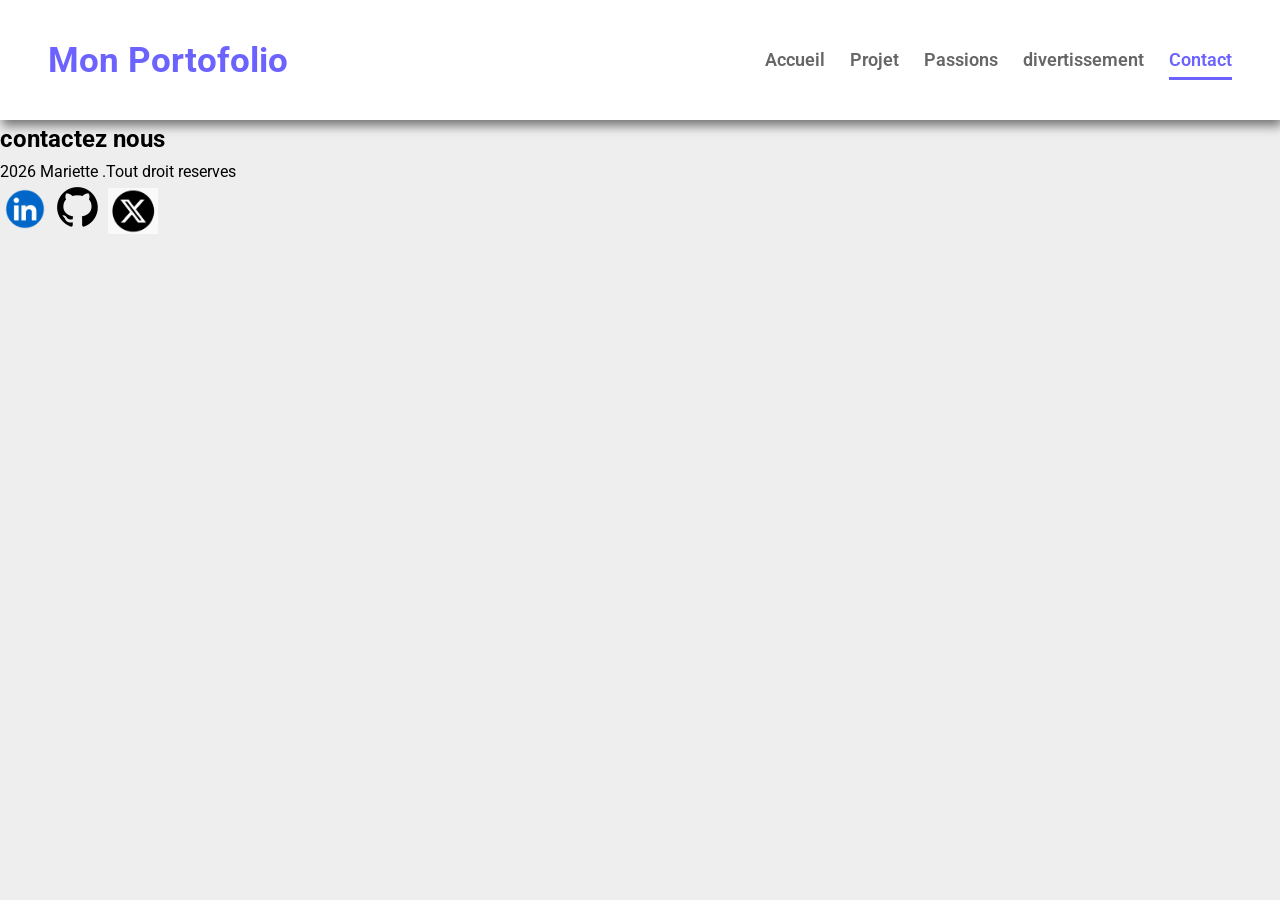
==== contact.html @ 83adfb64 "stylisation du headen" ====
<!DOCTYPE html>
<html lang="en">
<head>
    <meta charset="UTF-8">
    <meta http-equiv="X-UA-Compatible" content="IE=edge">
    <meta name="viewport" content="width=device-width, initial-scale=1.0">
    <title>Document</title>
    <link rel="preconnect" href="https://fonts.googleapis.com">
    <link rel="preconnect" href="https://fonts.gstatic.com" crossorigin>
    <link href="https://fonts.googleapis.com/css2?family=Roboto:ital,wght@0,100..900;1,100..900&display=swap" rel="stylesheet">
</head>
<body>
<head>
        <meta charset="UTF-8">
        <meta http-equiv="X-UA-Compatible" content="IE=edge">
        <meta name="viewport" content="width=, initial-scale=1.0">
        <title>Document</title>
        <link rel="stylesheet" href="CSS/Style.CSS">
</head>
<body>
   <header>
        <div>
            <a href="">Mon Portofolio</a>
        </div>
        <nav>
            <ul>
                <li><a href="index1.html">Accueil</a></li>
                <li><a href="Projet.html">Projet</a></li>
                <li><a href="passions.html">Passions</a></li>
                <li><a href="divertissement.html">divertissement</a></li>
                <li><a href="contact.html"class="active">Contact</a></li>
            </ul>
        </nav> 
    </header>
    <footer>
            <h2>contactez nous</h2>
        <p>2026 Mariette .Tout droit reserves</p>
        <img src="image/logolidink.webp" alt="" width="50">
        <img src="image/github.png" alt="" width="50">
        <img src="image/logo_x.webp" alt="" width="50">
    </footer>
</body>
</html>
---- CSS/Style.CSS ----
:root {
  --violet-doux: #6c63ff;
   --violet-fonce:  #534EDD;
   --orange-vif: #FFA726;
   --gris-tres-fonce: #333;
   --gris-fonce: #666;
   --gris-tres-claire: #F8F8F8;
   --gris-claire: #EEE;
}
h1 {
   color: var(--violet-fonce)
}
*{
     margin: 0;
     padding: 0;
     box-sizing: border-box;
}
body {
      background-color: var(--gris-claire);
      font-family:roboto, sans-serif ;
      line-height: 1.6;

}

header {
  background-color: white ;
  box-shadow: 2px 6px 10px rgba(0, 0, 0, 0.5);
  position: sticky;
  top: 0;
  z-index: 100;
  display: flex;
  justify-content: space-between;
  align-items: center;
  padding: 2rem 3rem;

}
header div a {
        text-decoration: none;
        font-size: 2.2rem;
        font-weight: bold;
        color: var(--violet-doux);
        
}     
li {
  list-style: none;
  margin-left: 25px;

}
ul {
  display: flex;
}
ul li a {
  text-decoration: none;
  color: var(--gris-fonce);
  font-weight: 600;
  font-size: 1.1rem;
  Position: relative;
  padding: 10px 0;
}
Ul li a:hover {
  color: var(--violet-doux);
}
ul li a::after{
  content: '';
  position: absolute;
  left: 0;
  bottom: 0; 
  height: 3px;
  background-color: var(--violet-doux);
  transition: width 0.3s ease;
}
ul li a:hover::after {
  width: 100%;
}
a.active {
  color: var(--violet-doux);
}
a.active::after {
        width: 100%;
}
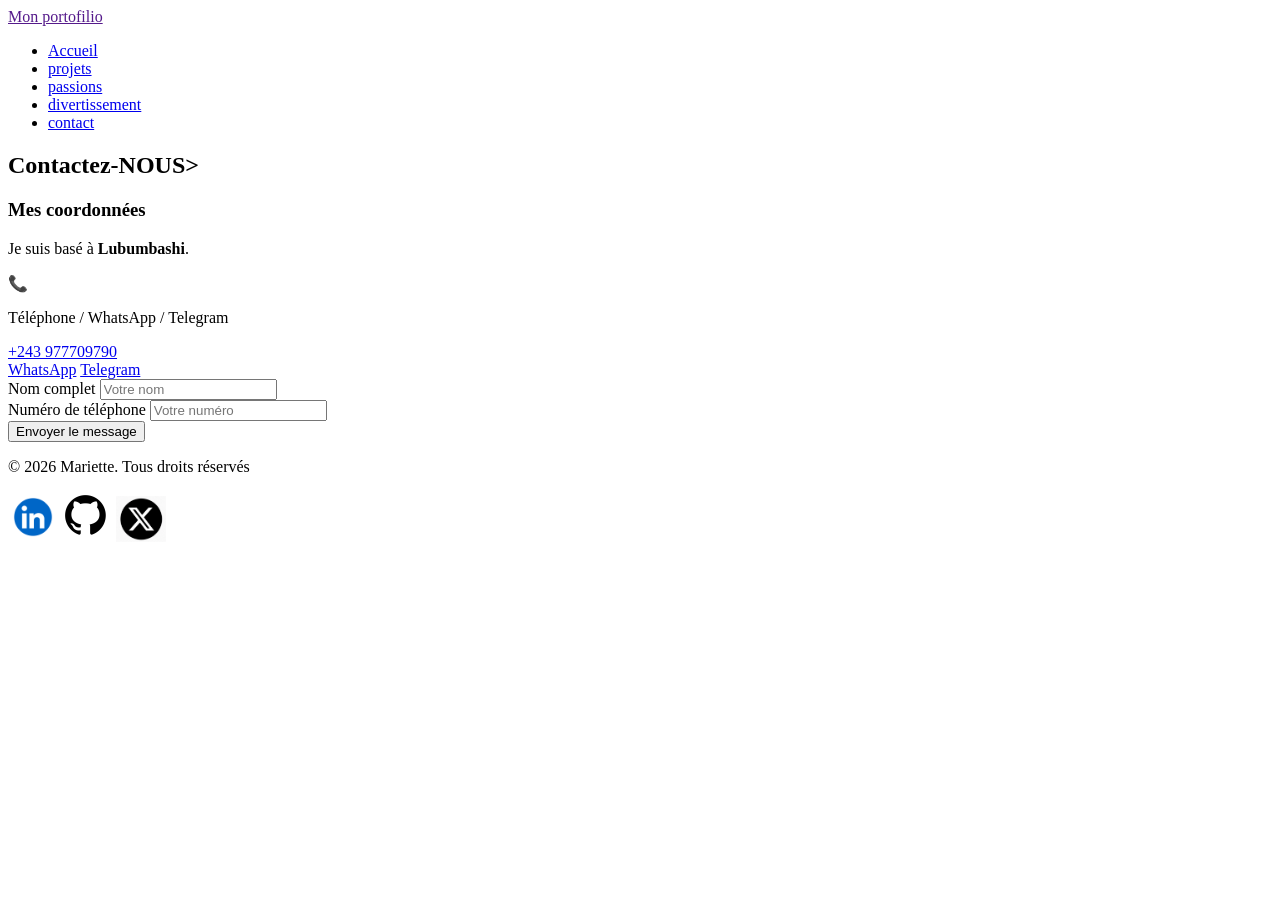
==== commit 1d973bde: "Finalisation de tout" ====
--- a/contact.html
+++ b/contact.html
@@ -1,43 +1,80 @@
-<!DOCTYPE html>
+
 <html lang="en">
 <head>
     <meta charset="UTF-8">
-    <meta http-equiv="X-UA-Compatible" content="IE=edge">
-    <meta name="viewport" content="width=device-width, initial-scale=1.0">
-    <title>Document</title>
-    <link rel="preconnect" href="https://fonts.googleapis.com">
-    <link rel="preconnect" href="https://fonts.gstatic.com" crossorigin>
-    <link href="https://fonts.googleapis.com/css2?family=Roboto:ital,wght@0,100..900;1,100..900&display=swap" rel="stylesheet">
-</head>
+    <meta name="viewport" content="width=, initial-scale=1.0">
+    <title>document</title>
+    <link rel="stylesheet" href="css/style.css"><link rel="preconnect" href="https://fonts.googleapis.com">
+<link rel="preconnect" href="https://fonts.gstatic.com" crossorigin>
+<link href="https://fonts.googleapis.com/css2?family=Roboto:ital,wght@0,100..900;1,100..900&display=swap" rel="stylesheet">
+<head>
 <body>
-<head>
-        <meta charset="UTF-8">
-        <meta http-equiv="X-UA-Compatible" content="IE=edge">
-        <meta name="viewport" content="width=, initial-scale=1.0">
-        <title>Document</title>
-        <link rel="stylesheet" href="CSS/Style.CSS">
-</head>
-<body>
-   <header>
+    <header>
         <div>
-            <a href="">Mon Portofolio</a>
+            <a href="">Mon portofilio</a>
         </div>
         <nav>
             <ul>
-                <li><a href="index1.html">Accueil</a></li>
-                <li><a href="Projet.html">Projet</a></li>
-                <li><a href="passions.html">Passions</a></li>
+                <li><a href="index.HTML">Accueil</a></li>
+                <li><a href="projet.html">projets</a></li>
+                <li><a href="passion.html">passions</a></li>
                 <li><a href="divertissement.html">divertissement</a></li>
-                <li><a href="contact.html"class="active">Contact</a></li>
+                <li><a href="contact.html"class="active Mariette">contact</a></li>
+               
             </ul>
-        </nav> 
+        </nav>
     </header>
+    <main>
+        <main>
+    <section>
+        <h2>Contactez-NOUS></h2>
+    </section>
+
+    <section class="contact-container">
+        <div class="contact-info">
+            <h3>Mes coordonnées</h3>
+            <p>Je suis basé à <strong>Lubumbashi</strong>.</p>
+            
+            <div class="contact-item">
+                <span class="icon">📞</span>
+                <div class="details">
+                    <p>Téléphone / WhatsApp / Telegram</p>
+                    <a href="tel:+243 994946642">+243 977709790</a>
+                </div>
+            </div>
+
+            <div class="social-fast-links">
+                <a href="https://wa.me/24378905789" class="btn-contact whatsapp">WhatsApp</a>
+                <a href="https://t.me/+24378905789" class="btn-contact telegram">Telegram</a>
+            </div>
+        </div>
+
+        <div class="contact-form">
+            <form action="#">
+                <div class="form-group">
+                    <label for="name">Nom complet</label>
+                    <input type="text" id="name" name="name" placeholder="Votre nom" required>
+                </div>
+
+                <div class="form-group">
+                    <label for="phone">Numéro de téléphone</label>
+                    <input type="tel" id="phone" name="phone" placeholder="Votre numéro" required>
+                </div>
+
+                <button type="submit" class="submit-btn">Envoyer le message</button>
+            </form>
+        </div>
+    </section>
+</main>
+    </main>
     <footer>
-            <h2>contactez nous</h2>
-        <p>2026 Mariette .Tout droit reserves</p>
-        <img src="image/logolidink.webp" alt="" width="50">
-        <img src="image/github.png" alt="" width="50">
-        <img src="image/logo_x.webp" alt="" width="50">
+        <p> © 2026 Mariette. Tous droits réservés</p>
+        <div>
+        <img src="image/logolidink.webp" alt="linkedin" width="50">
+        <img src="image/github.png" alt="github" width="50">
+        <img src="image/logo_x.webp" alt="x" width="50">
+        </div>
+
     </footer>
 </body>
 </html>
